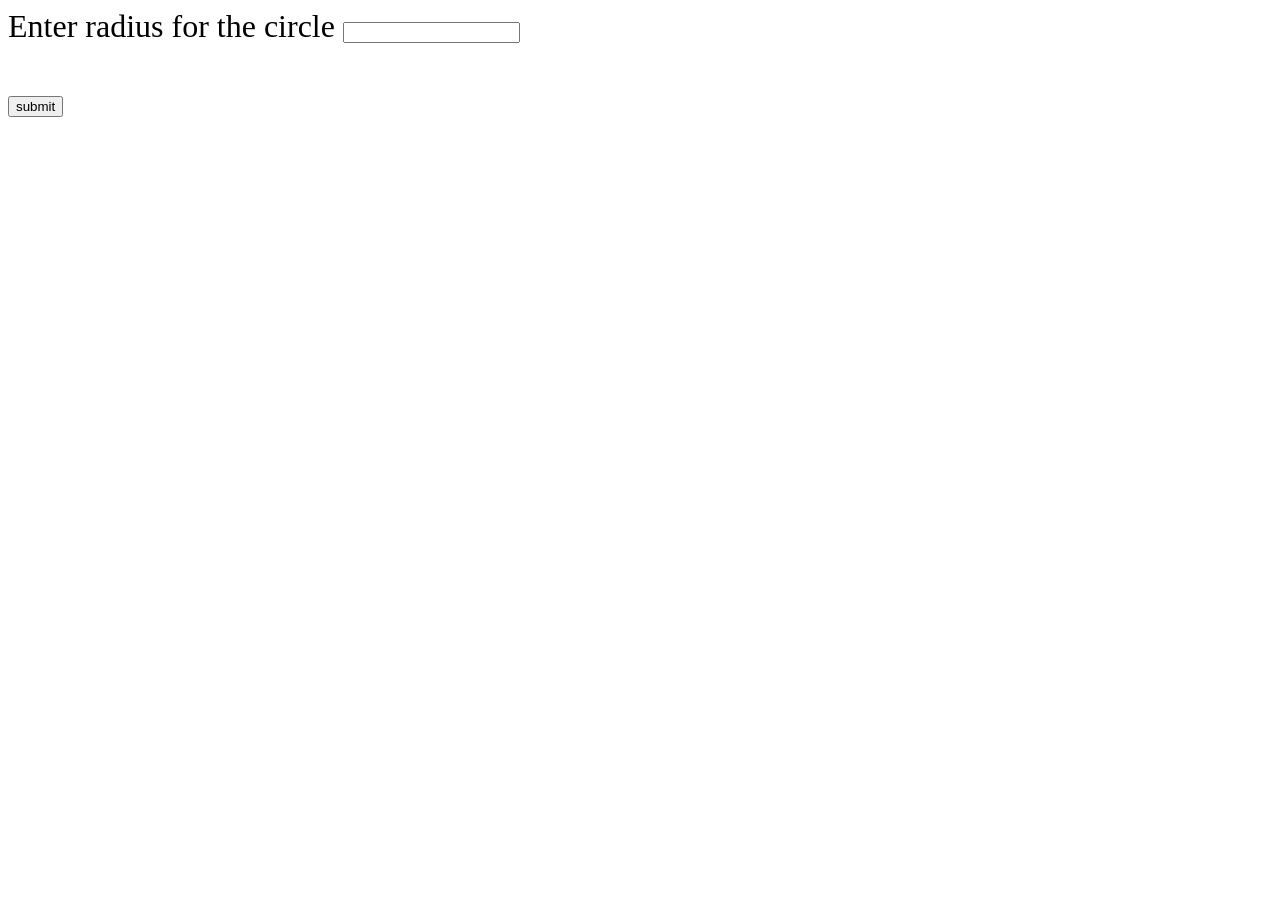
==== index.html @ f1169ea3 "first commit" ====
<!DOCTYPE html>
<html lang = 'en'>
    <head>
        <meta charset="UTF-8">
        <link rel = "stylesheet" href="style.css">
        
        
    </head>
    <body>
        

        <label>Enter radius for the circle </label>
        <input id = "mytext"> <br></br> 
        <button id = 'mysubmit'>submit</button>
        <h3 id="myh3"></h3>
        <script src = "index.js"></script>
    
    </body>
</html>
---- style.css ----
body{
    font-family: Verdana;
    font-size: 2em;

}
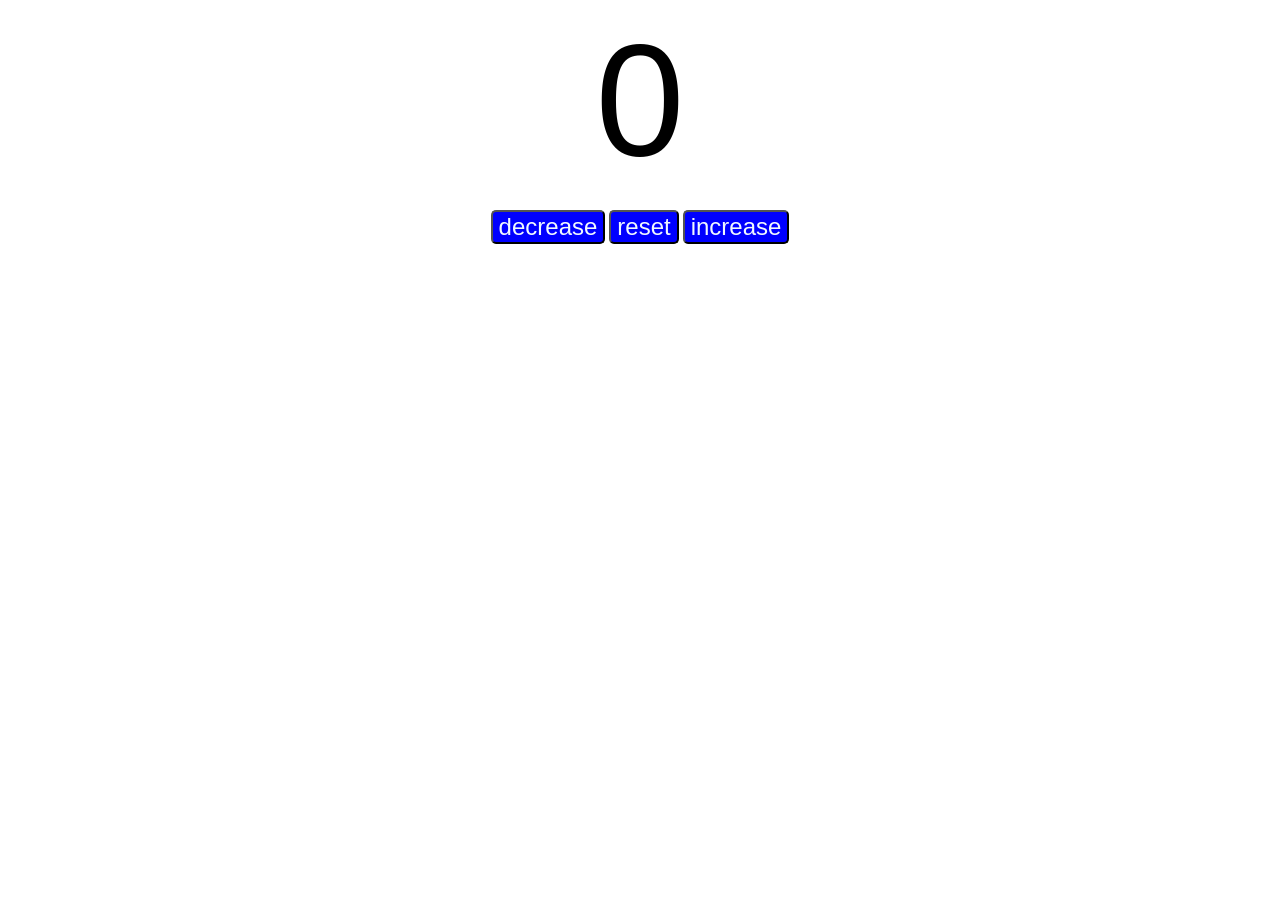
==== commit ed10348f: "Making a counter" ====
--- a/index.html
+++ b/index.html
@@ -9,10 +9,14 @@
     <body>
         
 
-        <label>Enter radius for the circle </label>
-        <input id = "mytext"> <br></br> 
-        <button id = 'mysubmit'>submit</button>
-        <h3 id="myh3"></h3>
+        <label id="countlabel">0</label><br>
+        <div id = "btncontainer">
+            <button id="decreasebtn" class = "button">decrease</button>
+            <button id="resetbtn" class="button">reset</button>
+            <button id="increasebtn" class="button">increase</button>
+            
+        </div>
+        
         <script src = "index.js"></script>
     
     </body>
--- a/style.css
+++ b/style.css
@@ -1,5 +1,28 @@
-body{
-    font-family: Verdana;
-    font-size: 2em;
+#countlabel{
+    display: block;
+    text-align: center;
+    font-size: 10em;
+    font-family: Arial, Helvetica, sans-serif;
+
+
+}
+
+#btncontainer{
+    text-align: center;
+}
+
+.button{
+    padding: 10px,20px;
+    font-size: 1.5em;
+    color: aliceblue;
+    background-color: blue;
+    border-radius: 5px;
+    cursor: pointer;
+    transition: background-color 0.25s;
+
+} 
+
+.button:hover{
+    background-color: brown;
 
 }
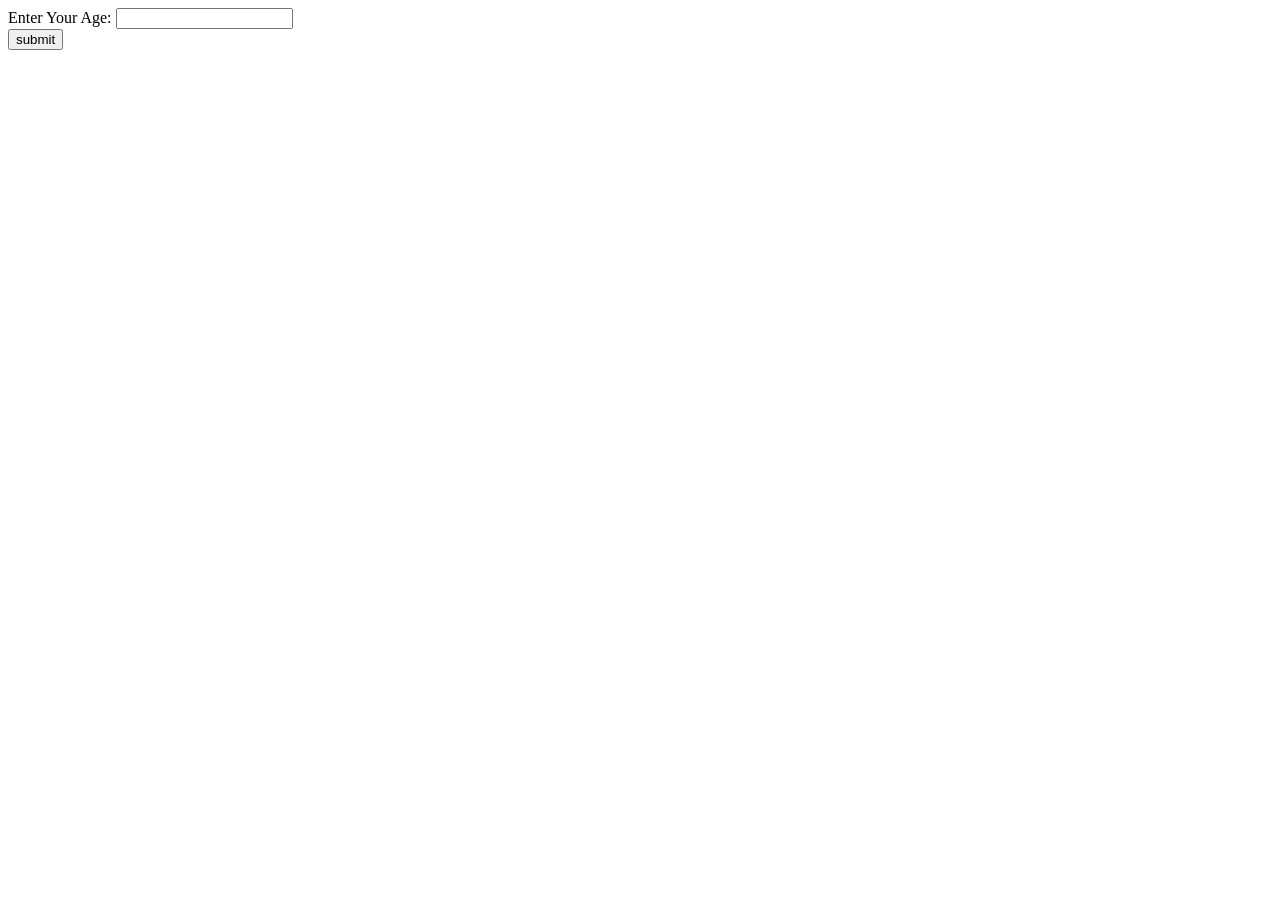
==== commit baf5e7d8: "adding tutorials" ====
--- a/index.html
+++ b/index.html
@@ -8,15 +8,10 @@
     </head>
     <body>
         
-
-        <label id="countlabel">0</label><br>
-        <div id = "btncontainer">
-            <button id="decreasebtn" class = "button">decrease</button>
-            <button id="resetbtn" class="button">reset</button>
-            <button id="increasebtn" class="button">increase</button>
-            
-        </div>
-        
+        <label>Enter Your Age: </label>
+        <input type="text" id="mytext"><br>
+        <button type="submit" id="mybutton">submit</button>
+        <p id = "myoutput"></p>
         <script src = "index.js"></script>
     
     </body>
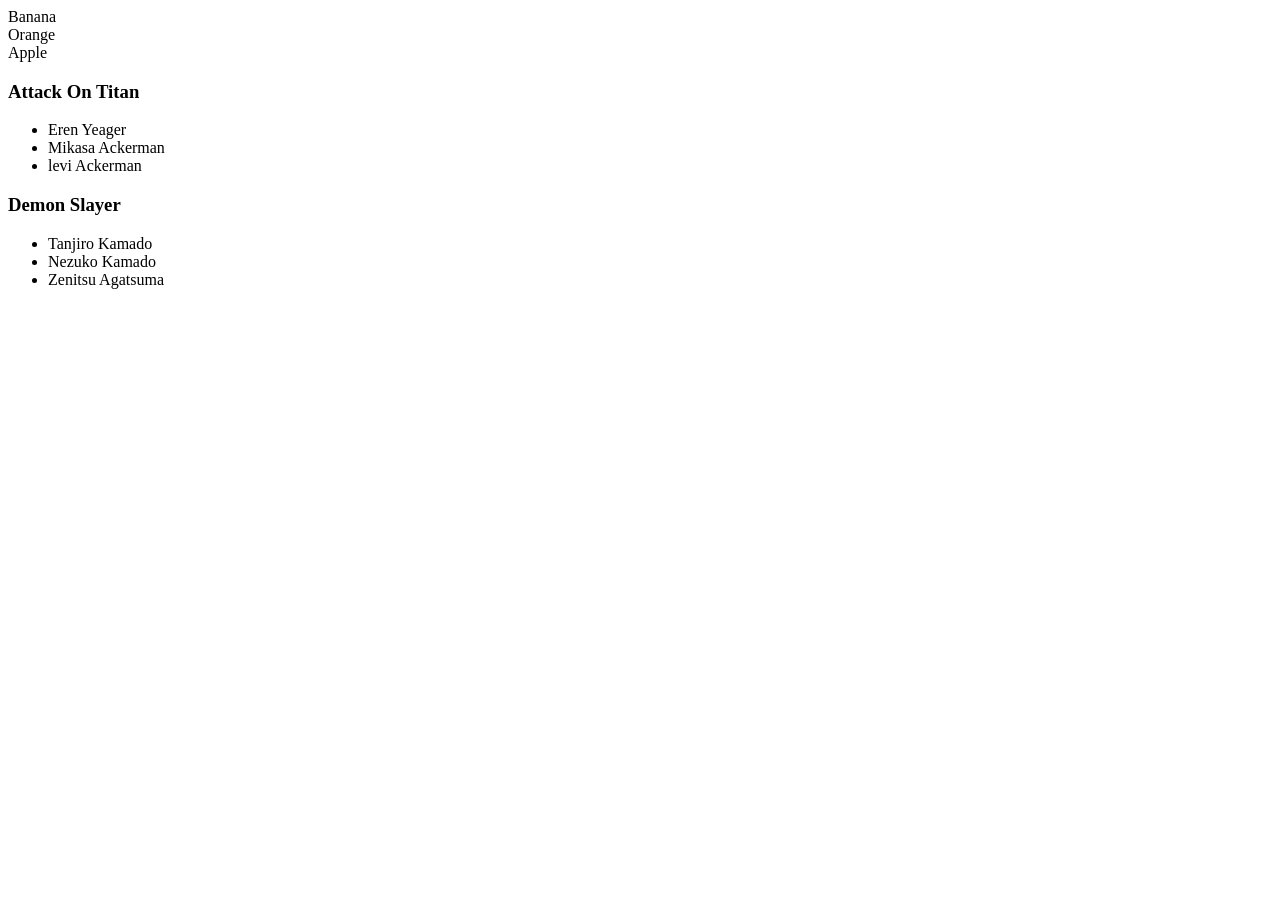
==== commit 3edbe0ed: "DOM" ====
--- a/index.html
+++ b/index.html
@@ -8,10 +8,23 @@
     </head>
     <body>
         
-        <label>Enter Your Age: </label>
-        <input type="text" id="mytext"><br>
-        <button type="submit" id="mybutton">submit</button>
-        <p id = "myoutput"></p>
+        <div class="fruits">Banana</div>
+        <div class="fruits">Orange</div>
+        <div class="fruits">Apple</div>
+
+        <h3>Attack On Titan</h3>
+        <ul id="aot">
+            <li id="char1">Eren Yeager</li>
+            <li id="char2">Mikasa Ackerman</li>
+            <li id="char3">levi Ackerman</li>
+        </ul>
+
+        <h3>Demon Slayer</h3>
+        <ul id="dm">
+            <li id="char4">Tanjiro Kamado</li>
+            <li id="char5">Nezuko Kamado</li>
+            <li id="char6">Zenitsu Agatsuma</li>
+        </ul>
         <script src = "index.js"></script>
     
     </body>
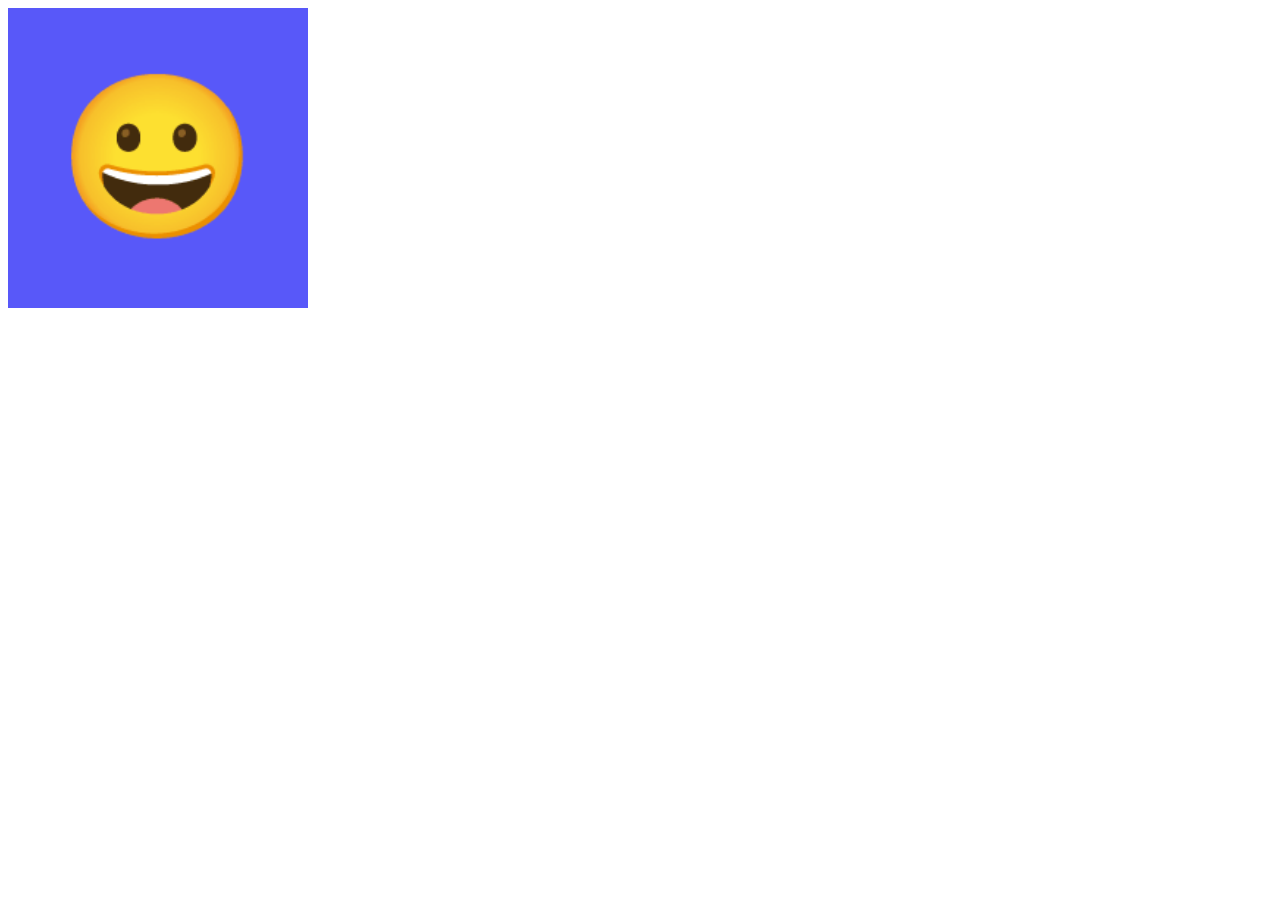
==== commit aad46507: "learning events" ====
--- a/index.html
+++ b/index.html
@@ -8,23 +8,8 @@
     </head>
     <body>
         
-        <div class="fruits">Banana</div>
-        <div class="fruits">Orange</div>
-        <div class="fruits">Apple</div>
-
-        <h3>Attack On Titan</h3>
-        <ul id="aot">
-            <li id="char1">Eren Yeager</li>
-            <li id="char2">Mikasa Ackerman</li>
-            <li id="char3">levi Ackerman</li>
-        </ul>
-
-        <h3>Demon Slayer</h3>
-        <ul id="dm">
-            <li id="char4">Tanjiro Kamado</li>
-            <li id="char5">Nezuko Kamado</li>
-            <li id="char6">Zenitsu Agatsuma</li>
-        </ul>
+        <div id="mybox" tabindex="0">😀</div>
+        
         <script src = "index.js"></script>
     
     </body>
--- a/style.css
+++ b/style.css
@@ -1,28 +1,13 @@
-#countlabel{
-    display: block;
+#mybox{
+    background-color: rgb(88, 88, 249);
+    display: flex;
+    justify-content: center;
+    align-items: center;
     text-align: center;
-    font-size: 10em;
+    width: 300px;
+    height: 300px;
     font-family: Arial, Helvetica, sans-serif;
-
-
-}
-
-#btncontainer{
-    text-align: center;
-}
-
-.button{
-    padding: 10px,20px;
-    font-size: 1.5em;
-    color: aliceblue;
-    background-color: blue;
-    border-radius: 5px;
-    cursor: pointer;
-    transition: background-color 0.25s;
-
-} 
-
-.button:hover{
-    background-color: brown;
-
+    font-size: 10rem;
+    font-weight: 100;
+    position: relative;
 }
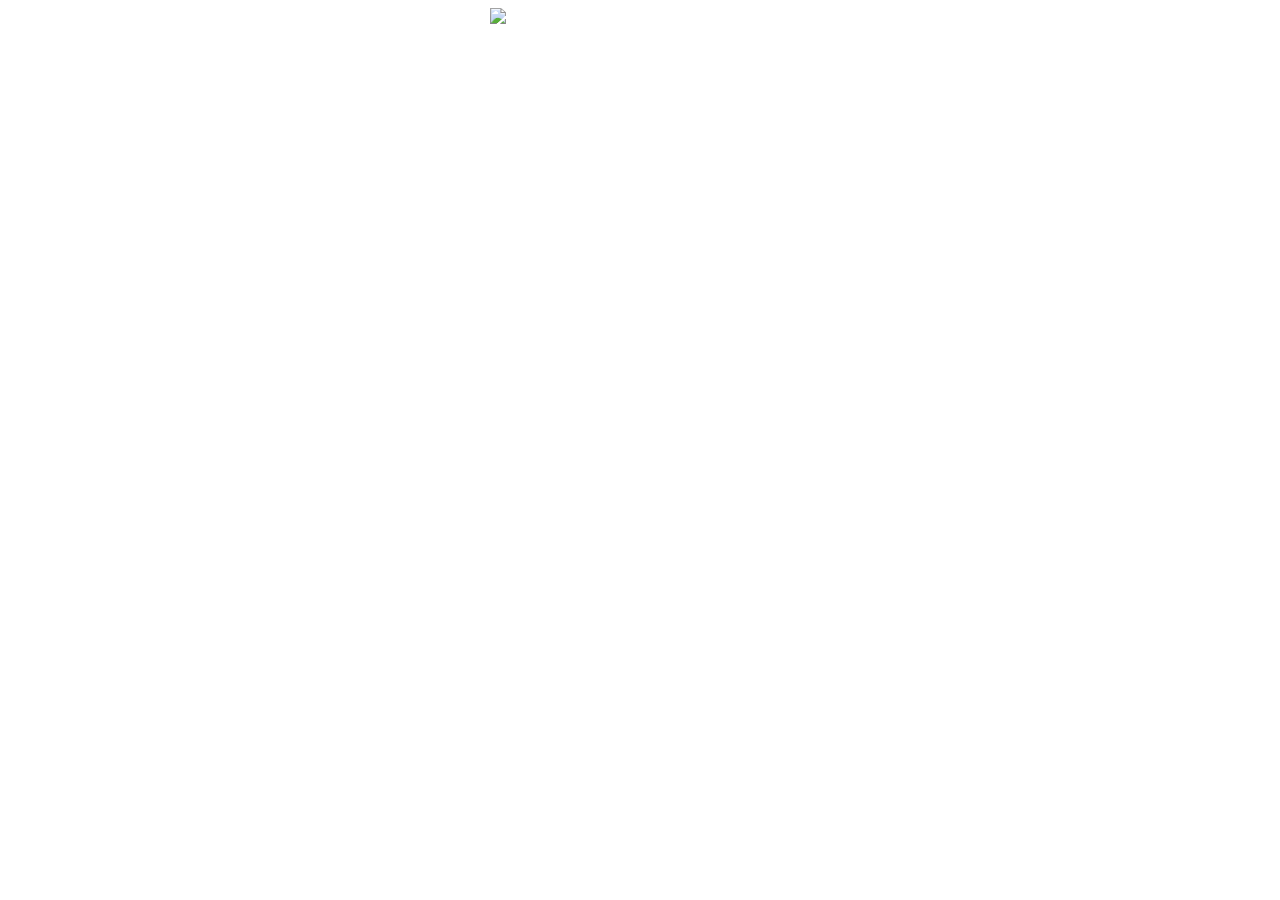
==== commit 2d092cd4: "created google" ====
--- a/index.html
+++ b/index.html
@@ -1,16 +1,13 @@
-<!DOCTYPE html>
-<html lang = 'en'>
-    <head>
-        <meta charset="UTF-8">
-        <link rel = "stylesheet" href="style.css">
-        
-        
-    </head>
-    <body>
-        
-        <div id="mybox" tabindex="0">😀</div>
-        
-        <script src = "index.js"></script>
-    
-    </body>
-</html>+<!doctype html>
+<html lang="en">
+  <head>
+    <meta charset="UTF-8" />
+    <link rel="stylesheet" href="style.css" />
+  </head>
+  <body>
+    <div class="google-logo">
+      <img src="pngwing.com.png" />
+    </div>
+    <script src="index.js"></script>
+  </body>
+</html>
--- a/style.css
+++ b/style.css
@@ -1,13 +1,6 @@
-#mybox{
-    background-color: rgb(88, 88, 249);
-    display: flex;
-    justify-content: center;
-    align-items: center;
-    text-align: center;
+
+.google-logo{
     width: 300px;
-    height: 300px;
-    font-family: Arial, Helvetica, sans-serif;
-    font-size: 10rem;
-    font-weight: 100;
-    position: relative;
-}+    margin-left: auto;
+    margin-right: auto;
+}
